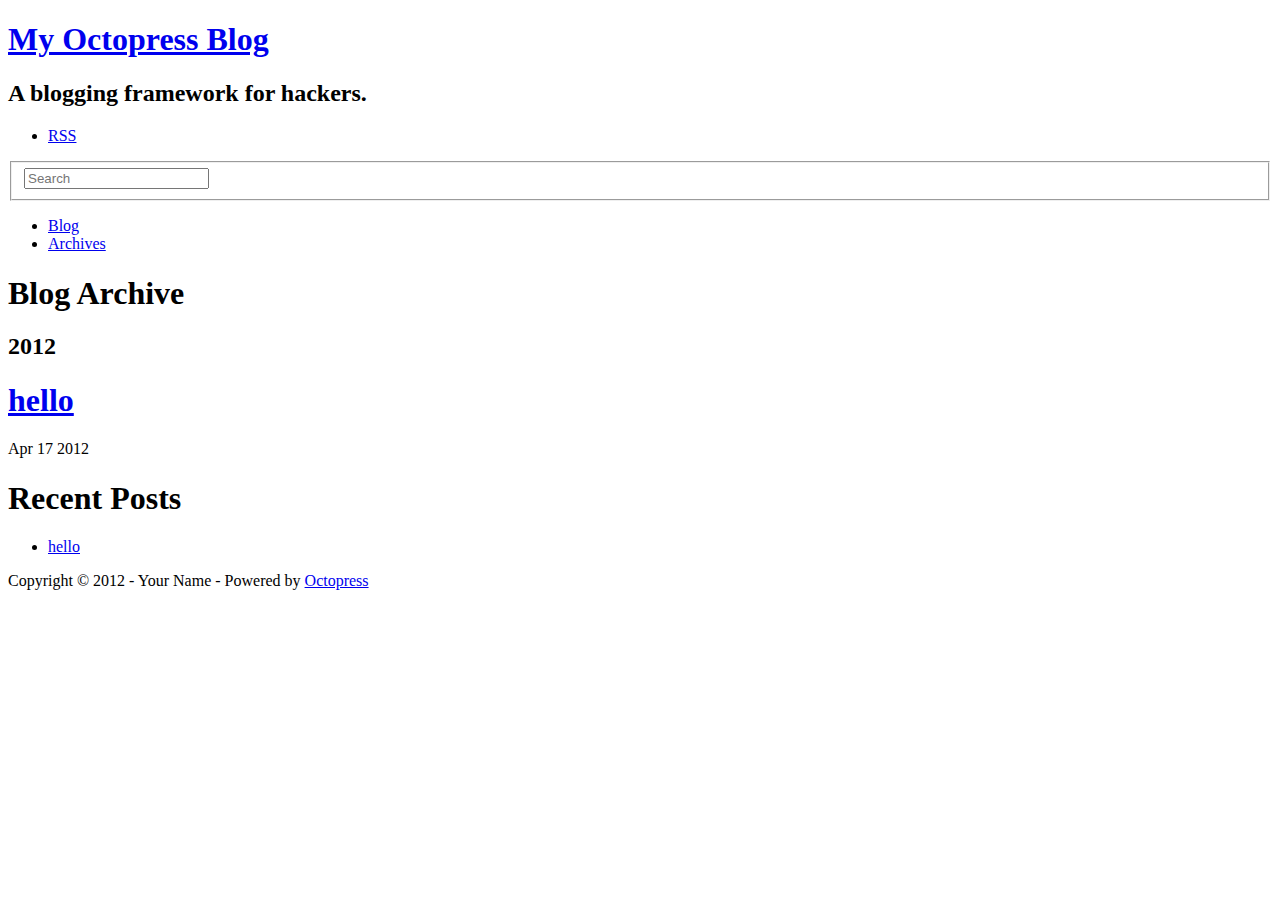
==== blog/archives/index.html @ 121325fc "Site updated at 2012-04-17 09:34:39 UTC" ====
<!DOCTYPE html>
<!--[if IEMobile 7 ]><html class="no-js iem7"><![endif]-->
<!--[if lt IE 9]><html class="no-js lte-ie8"><![endif]-->
<!--[if (gt IE 8)|(gt IEMobile 7)|!(IEMobile)|!(IE)]><!--><html class="no-js" lang="en"><!--<![endif]-->
<head>
  <meta charset="utf-8">
  <title>Blog Archive - My Octopress Blog</title>
  <meta name="author" content="Your Name">

  
  <meta name="description" content=" Blog Archive 2012 hello
Apr 17 2012 Recent Posts hello ">
  

  <!-- http://t.co/dKP3o1e -->
  <meta name="HandheldFriendly" content="True">
  <meta name="MobileOptimized" content="320">
  <meta name="viewport" content="width=device-width, initial-scale=1">

  
  <link rel="canonical" href="http://sharkhead.github.com/pages/blog/archives">
  <link href="/pages/favicon.png" rel="icon">
  <link href="/pages/stylesheets/screen.css" media="screen, projection" rel="stylesheet" type="text/css">
  <script src="/pages/javascripts/modernizr-2.0.js"></script>
  <script src="/pages/javascripts/ender.js"></script>
  <script src="/pages/javascripts/octopress.js" type="text/javascript"></script>
  <link href="/pages/atom.xml" rel="alternate" title="My Octopress Blog" type="application/atom+xml">
  <!--Fonts from Google"s Web font directory at http://google.com/webfonts -->
<link href="http://fonts.googleapis.com/css?family=PT+Serif:regular,italic,bold,bolditalic" rel="stylesheet" type="text/css">
<link href="http://fonts.googleapis.com/css?family=PT+Sans:regular,italic,bold,bolditalic" rel="stylesheet" type="text/css">

  

</head>

<body   >
  <header role="banner"><hgroup>
  <h1><a href="/pages/">My Octopress Blog</a></h1>
  
    <h2>A blogging framework for hackers.</h2>
  
</hgroup>

</header>
  <nav role="navigation"><ul class="subscription" data-subscription="rss">
  <li><a href="/pages/atom.xml" rel="subscribe-rss" title="subscribe via RSS">RSS</a></li>
  
</ul>
  
<form action="http://google.com/search" method="get">
  <fieldset role="search">
    <input type="hidden" name="q" value="site:sharkhead.github.com/pages" />
    <input class="search" type="text" name="q" results="0" placeholder="Search"/>
  </fieldset>
</form>
  
<ul class="main-navigation">
  <li><a href="/pages/">Blog</a></li>
  <li><a href="/pages/blog/archives">Archives</a></li>
</ul>

</nav>
  <div id="main">
    <div id="content">
      <div>
<article role="article">
  
  <header>
    <h1 class="entry-title">Blog Archive</h1>
    
  </header>
  
  <div id="blog-archives">



  
  <h2>2012</h2>

<article>
  
<h1><a href="/pages/blog/2012/04/17/hello/">hello</a></h1>
<time datetime="2012-04-17T17:33:00+08:00" pubdate><span class='month'>Apr</span> <span class='day'>17</span> <span class='year'>2012</span></time>


</article>

</div>

  
</article>

</div>

<aside class="sidebar">
  
    <section>
  <h1>Recent Posts</h1>
  <ul id="recent_posts">
    
      <li class="post">
        <a href="/pages/blog/2012/04/17/hello/">hello</a>
      </li>
    
  </ul>
</section>






  
</aside>


    </div>
  </div>
  <footer role="contentinfo"><p>
  Copyright &copy; 2012 - Your Name -
  <span class="credit">Powered by <a href="http://octopress.org">Octopress</a></span>
</p>

</footer>
  







  <script type="text/javascript">
    (function(){
      var twitterWidgets = document.createElement('script');
      twitterWidgets.type = 'text/javascript';
      twitterWidgets.async = true;
      twitterWidgets.src = 'http://platform.twitter.com/widgets.js';
      document.getElementsByTagName('head')[0].appendChild(twitterWidgets);
    })();
  </script>





</body>
</html>
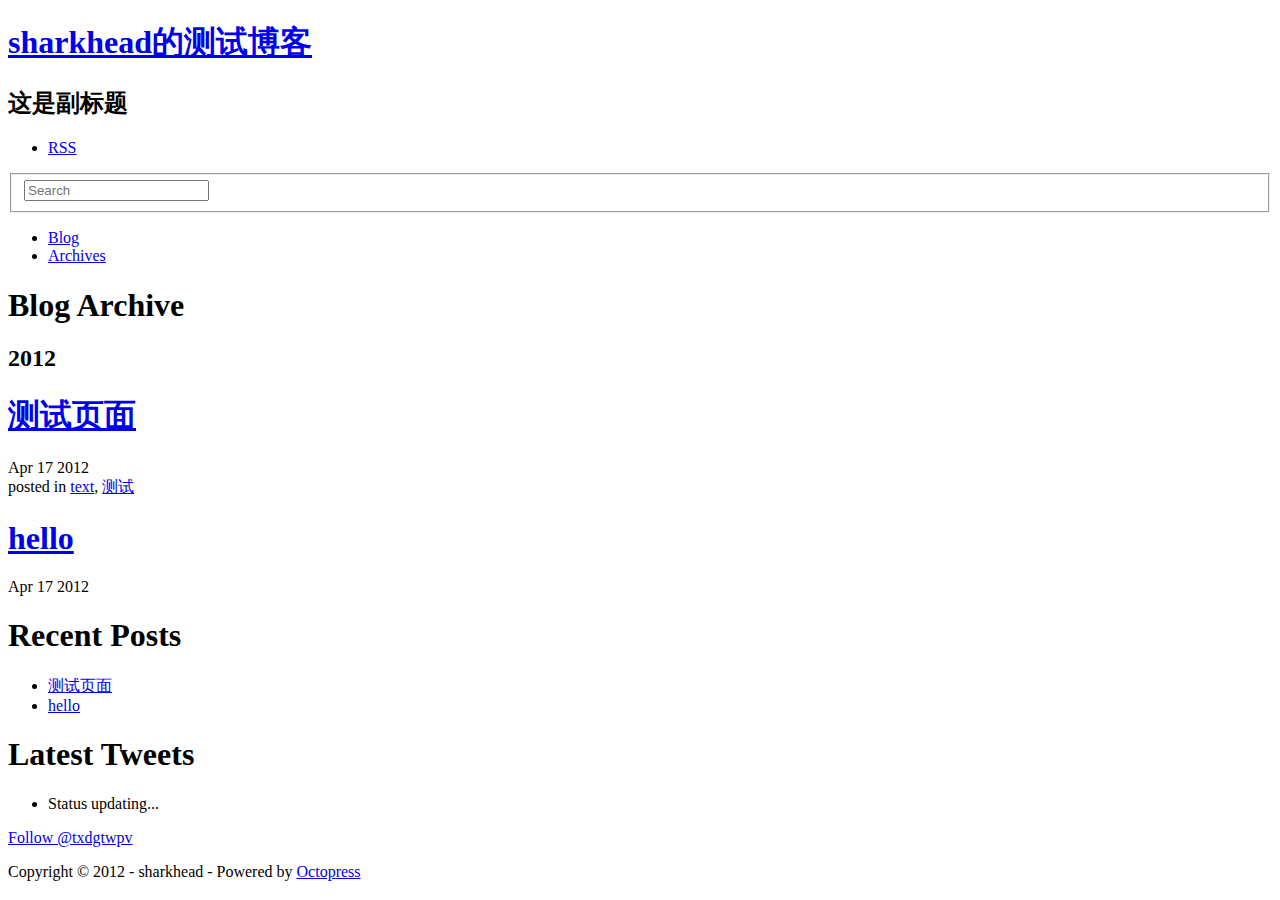
==== commit 723ba4f4: "Site updated at 2012-04-17 11:04:35 UTC" ====
--- a/blog/archives/index.html
+++ b/blog/archives/index.html
@@ -5,12 +5,13 @@
 <!--[if (gt IE 8)|(gt IEMobile 7)|!(IEMobile)|!(IE)]><!--><html class="no-js" lang="en"><!--<![endif]-->
 <head>
   <meta charset="utf-8">
-  <title>Blog Archive - My Octopress Blog</title>
-  <meta name="author" content="Your Name">
+  <title>Blog Archive - sharkhead的测试博客</title>
+  <meta name="author" content="sharkhead">
 
   
-  <meta name="description" content=" Blog Archive 2012 hello
-Apr 17 2012 Recent Posts hello ">
+  <meta name="description" content="Blog Archive 2012 测试页面
+Apr 17 2012 posted in text, 测试 hello
+Apr 17 2012 Recent Posts 测试页面 hello Latest Tweets Status updating... $.domReady(function &hellip;">
   
 
   <!-- http://t.co/dKP3o1e -->
@@ -25,7 +26,7 @@
   <script src="/pages/javascripts/modernizr-2.0.js"></script>
   <script src="/pages/javascripts/ender.js"></script>
   <script src="/pages/javascripts/octopress.js" type="text/javascript"></script>
-  <link href="/pages/atom.xml" rel="alternate" title="My Octopress Blog" type="application/atom+xml">
+  <link href="/pages/atom.xml" rel="alternate" title="sharkhead的测试博客" type="application/atom+xml">
   <!--Fonts from Google"s Web font directory at http://google.com/webfonts -->
 <link href="http://fonts.googleapis.com/css?family=PT+Serif:regular,italic,bold,bolditalic" rel="stylesheet" type="text/css">
 <link href="http://fonts.googleapis.com/css?family=PT+Sans:regular,italic,bold,bolditalic" rel="stylesheet" type="text/css">
@@ -36,9 +37,9 @@
 
 <body   >
   <header role="banner"><hgroup>
-  <h1><a href="/pages/">My Octopress Blog</a></h1>
+  <h1><a href="/pages/">sharkhead的测试博客</a></h1>
   
-    <h2>A blogging framework for hackers.</h2>
+    <h2>这是副标题</h2>
   
 </hgroup>
 
@@ -80,7 +81,21 @@
 
 <article>
   
-<h1><a href="/pages/blog/2012/04/17/hello/">hello</a></h1>
+<h1><a href="/pages/blog/2012-04/ce-shi-ye-mian/">测试页面</a></h1>
+<time datetime="2012-04-17T18:00:00+08:00" pubdate><span class='month'>Apr</span> <span class='day'>17</span> <span class='year'>2012</span></time>
+
+<footer>
+  <span class="categories">posted in <a class='category' href='/pages/blog/categories/text/'>text</a>, <a class='category' href='/pages/blog/categories/测试/'>测试</a></span>
+</footer>
+
+
+</article>
+
+
+
+<article>
+  
+<h1><a href="/pages/blog/2012-04/hello/">hello</a></h1>
 <time datetime="2012-04-17T17:33:00+08:00" pubdate><span class='month'>Apr</span> <span class='day'>17</span> <span class='year'>2012</span></time>
 
 
@@ -100,12 +115,32 @@
   <ul id="recent_posts">
     
       <li class="post">
-        <a href="/pages/blog/2012/04/17/hello/">hello</a>
+        <a href="/pages/blog/2012-04/ce-shi-ye-mian/">测试页面</a>
+      </li>
+    
+      <li class="post">
+        <a href="/pages/blog/2012-04/hello/">hello</a>
       </li>
     
   </ul>
 </section>
 
+
+<section>
+  <h1>Latest Tweets</h1>
+  <ul id="tweets">
+    <li class="loading">Status updating...</li>
+  </ul>
+  <script type="text/javascript">
+    $.domReady(function(){
+      getTwitterFeed("txdgtwpv", 4, false);
+    });
+  </script>
+  <script src="/pages/javascripts/twitter.js" type="text/javascript"> </script>
+  
+    <a href="http://twitter.com/txdgtwpv" class="twitter-follow-button" data-show-count="false">Follow @txdgtwpv</a>
+  
+</section>
 
 
 
@@ -118,7 +153,7 @@
     </div>
   </div>
   <footer role="contentinfo"><p>
-  Copyright &copy; 2012 - Your Name -
+  Copyright &copy; 2012 - sharkhead -
   <span class="credit">Powered by <a href="http://octopress.org">Octopress</a></span>
 </p>
 
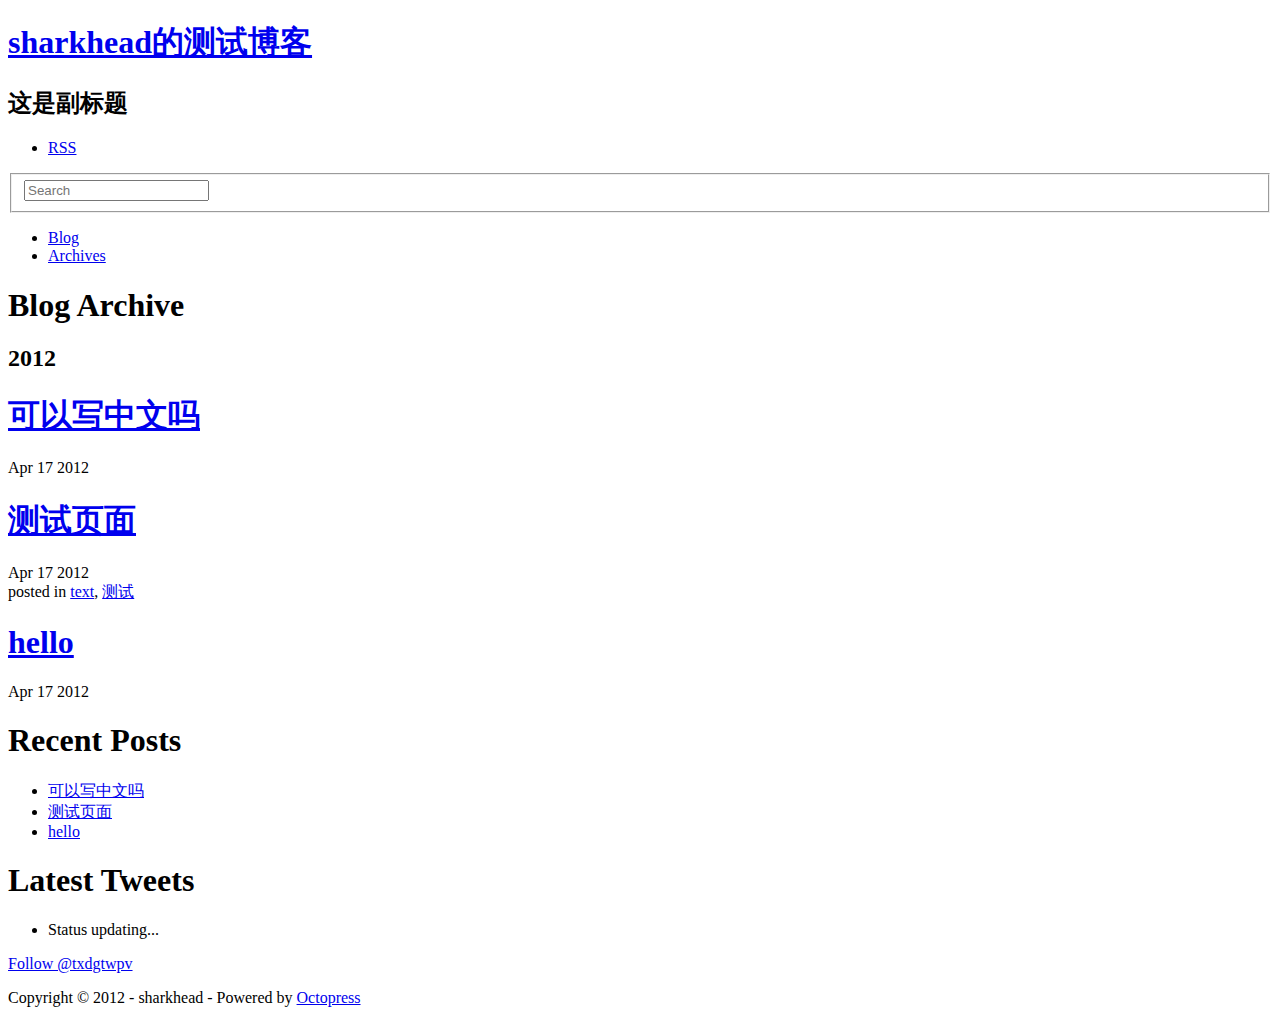
==== commit 5cb2197d: "Site updated at 2012-04-17 11:55:35 UTC" ====
--- a/blog/archives/index.html
+++ b/blog/archives/index.html
@@ -9,9 +9,10 @@
   <meta name="author" content="sharkhead">
 
   
-  <meta name="description" content="Blog Archive 2012 测试页面
+  <meta name="description" content="Blog Archive 2012 可以写中文吗
+Apr 17 2012 测试页面
 Apr 17 2012 posted in text, 测试 hello
-Apr 17 2012 Recent Posts 测试页面 hello Latest Tweets Status updating... $.domReady(function &hellip;">
+Apr 17 2012 Recent Posts 可以写中文吗 测试页面 hello Latest Tweets Status &hellip;">
   
 
   <!-- http://t.co/dKP3o1e -->
@@ -81,6 +82,16 @@
 
 <article>
   
+<h1><a href="/pages/blog/2012-04/xxoo/">可以写中文吗</a></h1>
+<time datetime="2012-04-17T19:52:00+08:00" pubdate><span class='month'>Apr</span> <span class='day'>17</span> <span class='year'>2012</span></time>
+
+
+</article>
+
+
+
+<article>
+  
 <h1><a href="/pages/blog/2012-04/ce-shi-ye-mian/">测试页面</a></h1>
 <time datetime="2012-04-17T18:00:00+08:00" pubdate><span class='month'>Apr</span> <span class='day'>17</span> <span class='year'>2012</span></time>
 
@@ -113,6 +124,10 @@
     <section>
   <h1>Recent Posts</h1>
   <ul id="recent_posts">
+    
+      <li class="post">
+        <a href="/pages/blog/2012-04/xxoo/">可以写中文吗</a>
+      </li>
     
       <li class="post">
         <a href="/pages/blog/2012-04/ce-shi-ye-mian/">测试页面</a>
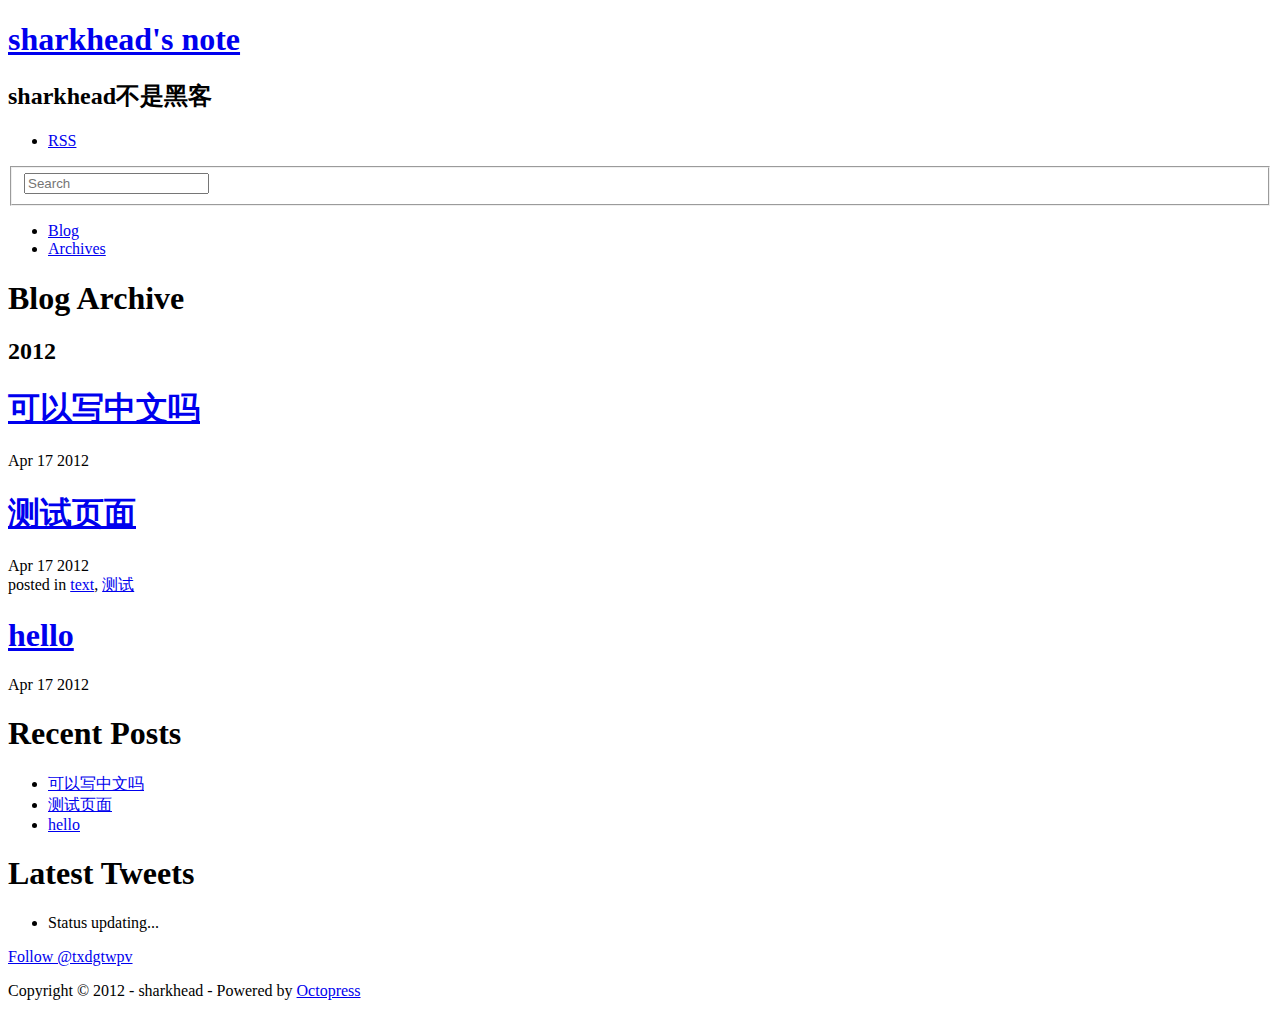
==== commit fc3842cf: "Site updated at 2012-04-18 05:43:42 UTC" ====
--- a/blog/archives/index.html
+++ b/blog/archives/index.html
@@ -5,7 +5,7 @@
 <!--[if (gt IE 8)|(gt IEMobile 7)|!(IEMobile)|!(IE)]><!--><html class="no-js" lang="en"><!--<![endif]-->
 <head>
   <meta charset="utf-8">
-  <title>Blog Archive - sharkhead的测试博客</title>
+  <title>Blog Archive - sharkhead's note</title>
   <meta name="author" content="sharkhead">
 
   
@@ -27,7 +27,7 @@
   <script src="/pages/javascripts/modernizr-2.0.js"></script>
   <script src="/pages/javascripts/ender.js"></script>
   <script src="/pages/javascripts/octopress.js" type="text/javascript"></script>
-  <link href="/pages/atom.xml" rel="alternate" title="sharkhead的测试博客" type="application/atom+xml">
+  <link href="/pages/atom.xml" rel="alternate" title="sharkhead's note" type="application/atom+xml">
   <!--Fonts from Google"s Web font directory at http://google.com/webfonts -->
 <link href="http://fonts.googleapis.com/css?family=PT+Serif:regular,italic,bold,bolditalic" rel="stylesheet" type="text/css">
 <link href="http://fonts.googleapis.com/css?family=PT+Sans:regular,italic,bold,bolditalic" rel="stylesheet" type="text/css">
@@ -38,9 +38,9 @@
 
 <body   >
   <header role="banner"><hgroup>
-  <h1><a href="/pages/">sharkhead的测试博客</a></h1>
+  <h1><a href="/pages/">sharkhead's note</a></h1>
   
-    <h2>这是副标题</h2>
+    <h2>sharkhead不是黑客</h2>
   
 </hgroup>
 
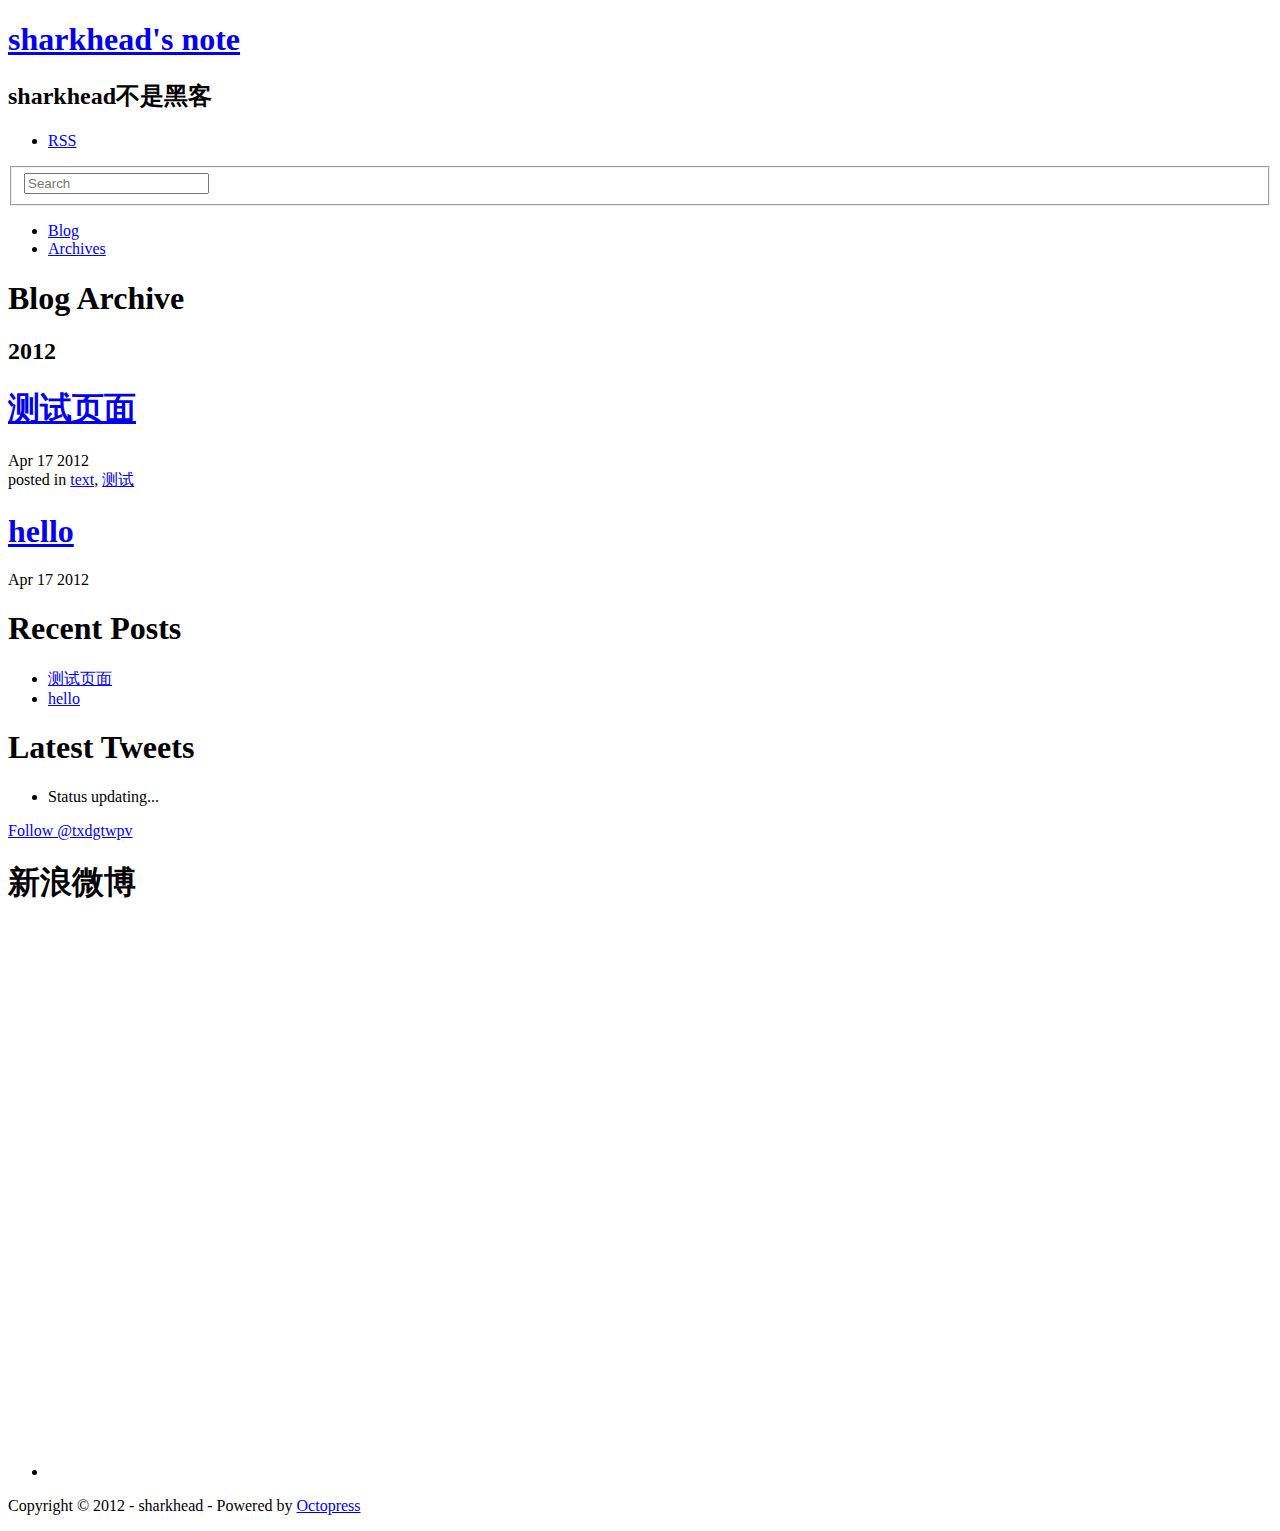
==== commit 89e70e39: "Site updated at 2012-04-18 06:29:02 UTC" ====
--- a/blog/archives/index.html
+++ b/blog/archives/index.html
@@ -9,10 +9,9 @@
   <meta name="author" content="sharkhead">
 
   
-  <meta name="description" content="Blog Archive 2012 可以写中文吗
-Apr 17 2012 测试页面
+  <meta name="description" content="Blog Archive 2012 测试页面
 Apr 17 2012 posted in text, 测试 hello
-Apr 17 2012 Recent Posts 可以写中文吗 测试页面 hello Latest Tweets Status &hellip;">
+Apr 17 2012 Recent Posts 测试页面 hello Latest Tweets Status updating... $.domReady(function &hellip;">
   
 
   <!-- http://t.co/dKP3o1e -->
@@ -82,16 +81,6 @@
 
 <article>
   
-<h1><a href="/pages/blog/2012-04/xxoo/">可以写中文吗</a></h1>
-<time datetime="2012-04-17T19:52:00+08:00" pubdate><span class='month'>Apr</span> <span class='day'>17</span> <span class='year'>2012</span></time>
-
-
-</article>
-
-
-
-<article>
-  
 <h1><a href="/pages/blog/2012-04/ce-shi-ye-mian/">测试页面</a></h1>
 <time datetime="2012-04-17T18:00:00+08:00" pubdate><span class='month'>Apr</span> <span class='day'>17</span> <span class='year'>2012</span></time>
 
@@ -124,10 +113,6 @@
     <section>
   <h1>Recent Posts</h1>
   <ul id="recent_posts">
-    
-      <li class="post">
-        <a href="/pages/blog/2012-04/xxoo/">可以写中文吗</a>
-      </li>
     
       <li class="post">
         <a href="/pages/blog/2012-04/ce-shi-ye-mian/">测试页面</a>
@@ -161,6 +146,23 @@
 
 
 
+<section>
+<h1>新浪微博</h1>
+<ul id="weibo">
+    <li>
+    <iframe 
+        width="100%" 
+        height="550" 
+        class="share_self" 
+        frameborder="0" 
+        scrolling="no" 
+        src="http://widget.weibo.com/weiboshow/index.php?width=0&height=550&ptype=1&speed=0&skin=&isTitle=0&noborder=1&isWeibo=1&isFans=&uid=1742197220&verifier=c02a3b66">
+    </iframe>
+    </li>
+</ul>
+</section>
+
+
   
 </aside>
 
@@ -174,6 +176,19 @@
 
 </footer>
   
+
+<script type="text/javascript">
+      var disqus_shortname = 'sharkhead';
+      
+        
+        var disqus_script = 'count.js';
+      
+    (function () {
+      var dsq = document.createElement('script'); dsq.type = 'text/javascript'; dsq.async = true;
+      dsq.src = 'http://' + disqus_shortname + '.disqus.com/' + disqus_script;
+      (document.getElementsByTagName('head')[0] || document.getElementsByTagName('body')[0]).appendChild(dsq);
+    }());
+</script>
 
 
 
